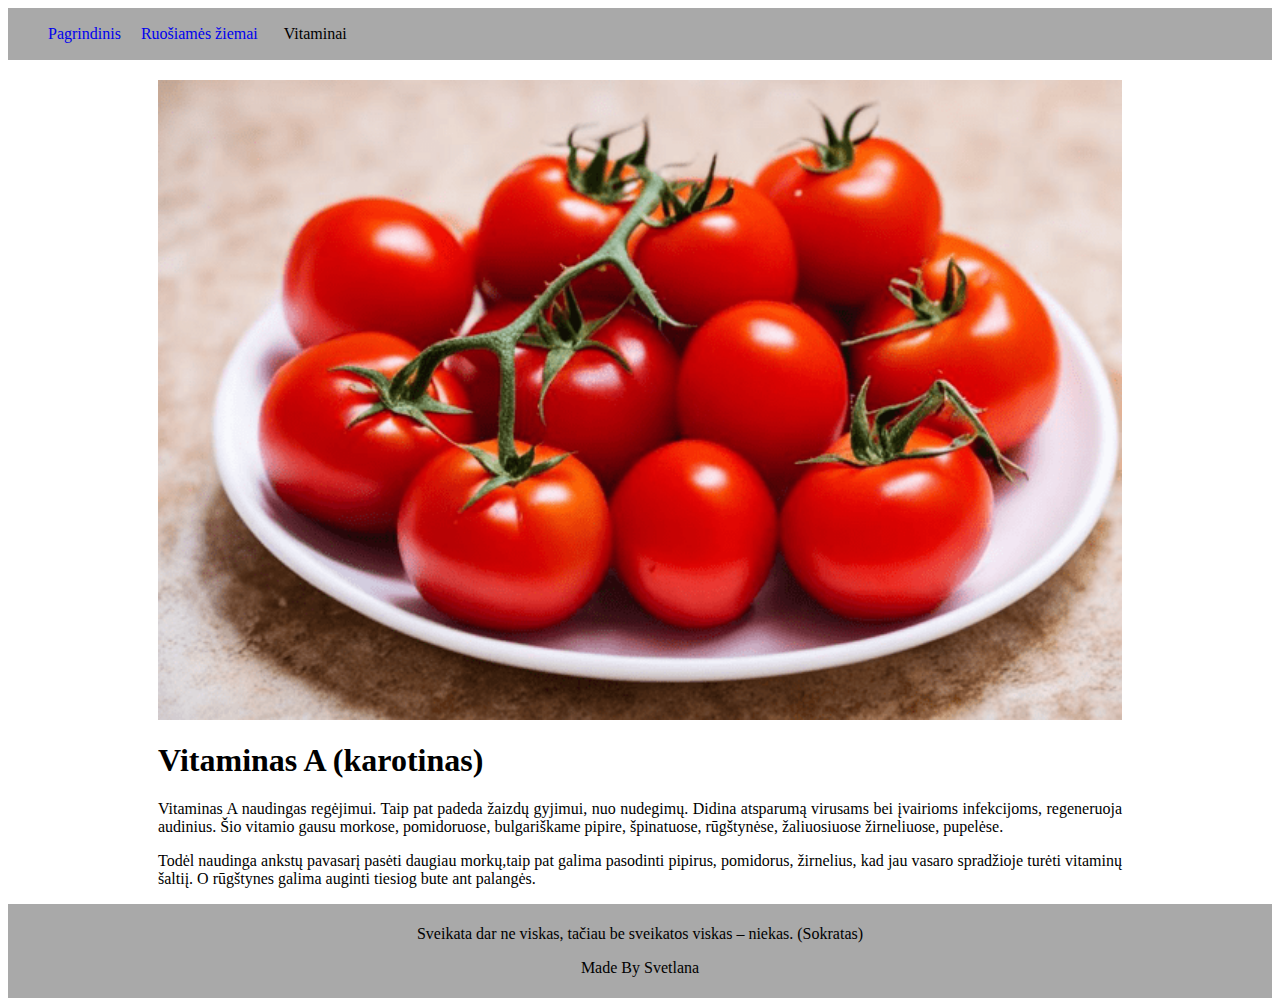
==== vitA.html @ 3708f509 "vit-musu-leksteje" ====
<!DOCTYPE html>
<html lang="en">
  <head>
    <meta charset="UTF-8" />
    <meta name="viewport" content="width=device-width, initial-scale=1.0" />
    <title>Vitaminai mūsų lėkštėje</title>
    <link rel="stylesheet" href="styles.css" />
  </head>
  <body>
  <header class="header">
<nav class="navbar">
    <ul class="main-menu">
        <li> <a href="index.html">Pagrindinis</a></li>
        <li><a href="ziemai.html">Ruošiamės žiemai</a></li>
        <li class="submenu">
           <button class="drop-button"> Vitaminai</button>
                <div class="submenu-cont"> 
                <a href="vitA.html">vit A</a>
                <a href="vitB1.html">vit B1</a>
                <a href="vitB2.html">vit B2</a>
                <a href="vitC.html">vit C</a>
                <a href="vitE.html">vit E</a>
                <a href="vitP.html">vit P</a>
                <a href="vitPP.html">vit PP</a>
                <a href="vitK.html">vit K</a>
                <a href="vitU.html">vit U</a></div>
        
    </ul>
</nav>
  </header>
  <main class="main-vit">
    <div class="container-vit">
    <img class="img-vit"src="vitA.png"></img></div>
    <h1 class="vit-name">Vitaminas A (karotinas)</h1>
<p class="vit-text">Vitaminas A naudingas regėjimui. Taip pat padeda žaizdų gyjimui, nuo nudegimų. Didina atsparumą virusams bei įvairioms infekcijoms, regeneruoja audinius. Šio vitamio gausu morkose, pomidoruose, bulgariškame pipire, špinatuose, rūgštynėse, žaliuosiuose žirneliuose, pupelėse.</p>
<p class="vit-text">Todėl naudinga ankstų pavasarį pasėti daugiau morkų,taip pat galima pasodinti pipirus, pomidorus, žirnelius, kad jau vasaro spradžioje turėti vitaminų šaltiį. O rūgštynes galima auginti tiesiog bute ant palangės.</p>  


</main>
  <footer class="footer">
    <p class="mind">Sveikata dar ne viskas, tačiau be sveikatos  viskas – niekas. (Sokratas)</p>
    <p class="last">  Made By Svetlana </p>  </footer>        
    <script src="scripts.js"></script>
  </body>
  </html>
---- styles.css ----
body {font-family:Cambria, Cochin, Georgia, Times, 'Times New Roman', serif}
.header{display:flex; background-color:darkgrey;}
.main-menu{display:flex; font-size:16px;list-style-type: none; color:black;
    gap:20px; text-decoration:none; align-items:center;}
    a:link { text-decoration: none; }
a:visited { text-decoration: none; color:black;}
a:active { text-decoration: none; }
.slides {width:100%;}
.drop-button {font-family:Cambria, Cochin, Georgia, Times, 'Times New Roman', serif;
  color: black; font-size: 16px; border: none; background-color:darkgrey}
  .submenu {position: relative; display: inline-block;}
  .submenu-cont { display: none;position: absolute;background-color: #f1f1f1;
    min-width: 160px;box-shadow: 0px 8px 16px 0px rgba(0,0,0,0.2);z-index: 1;}
  .submenu-cont a{color: black;padding: 12px 16px;
    text-decoration: none;display: block;}
   .submenu-cont a:hover {background-color: #ddd;}
   .submenu:hover .submenu-cont {display: block;}
     .submenu:hover .drop-button {background-color:lightgrey;}
.pagrindas {display:grid; grid-template-columns: 0.2fr 1fr 0.2fr ; 
    grid-template-rows: repeat (3, auto);
     background-color:rgb(244, 239, 239);
     border:3px; border-color: bisque; text-align:center;}
.slideshow-container {position: relative;}
.mySlides {display: none; }
.prev:hover, .next:hover {background-color: black;}
.img {align-items:center; height:200px; width:100%; height:180px;}
.antraste {grid-area:1/2/2/3;}
.tekstas {grid-area:2/2/3/3;}
.sukis {grid-area:3/2/4/3;}
#form {margin-left:50px;margin-bottom:10px;}
#name {padding:5px; width:156px;margin:5px;}
.big-input {width:250px; height:100px;margin-top:5px;margin-left:6px;}
#send {width:100px;margin-left:60px;}
.footer {background-color:darkgrey;text-align:center;padding:5px; margin-top:10px;}
.mind {margin-left:10px; margin-right:10px;}

.recept{list-style-type: none; }
.recept-cont {color:black;}
a:hover {color:red;} 
.recept-main{text-align:justify; margin-left:150px; margin-right:150px;}
.recept{font-size:20px; }
.main-vit{margin-left:150px; margin-right:150px; text-align:justify;}
.container-vit {display:grid; grid-template-columns: 1fr; grid-template-rows: 1fr;}
.img-vit{display:flex; justify-self:center;margin-top:20px;width:100%;}
.svarbu{color:red;}
#naudinga{margin-top:20px; margin-bottom:10px;}
#taip {cursor:pointer;}
#taip:hover{box-shadow: inset 10px 7px 15px 10px darkgrey;}
#ne {cursor:pointer;}
#ne:hover{box-shadow: inset 10px 7px 15px 10px darkgrey;}

@media (max-width: 755px)
{.vit-name {font-size: 22px; text-align:left;}
.main-vit{margin-left:100px; margin-right:100px;}
.vit-text {font-size: 12px;} 
.img{height:130px;}
.recept-main{margin-left:90px; margin-right:90px;}
#naudinga{font-size:14px;}}

@media (max-width: 500px)
{.vit-name {font-size: 16px;}
.main-vit{margin-left:50px; margin-right:50px;}
.main-menu {font-size:12px;}
.drop-button{font-size:12px;}
.mind {font-size:12px;}
.last {font-size:12px;}
.img{height:70px;}
.antraste{font-size:18px;}
.tekstas{font-size:12px;}
.sukis{font-size:16px;}
.uzklausa{font-size:16px;}
#form{font-size:14px;}
.big-input {width:150px; height:70px;}
#name{width:100px; height:12px;}
#send{width:70px;}
.recept-main{margin-left:50px; margin-right:50px;}
.recept{font-size:14px;}
#marinavimas {font-size:14px;}
#saldymas {font-size:14px;}
#dziovinti {font-size:14px;}
#rauginimas {font-size:14px;}
#terminis {font-size:14px;}
.recept-text{font-size:12px;}
.recept-ul{font-size:12px;}
#naudinga{font-size:12px;}}
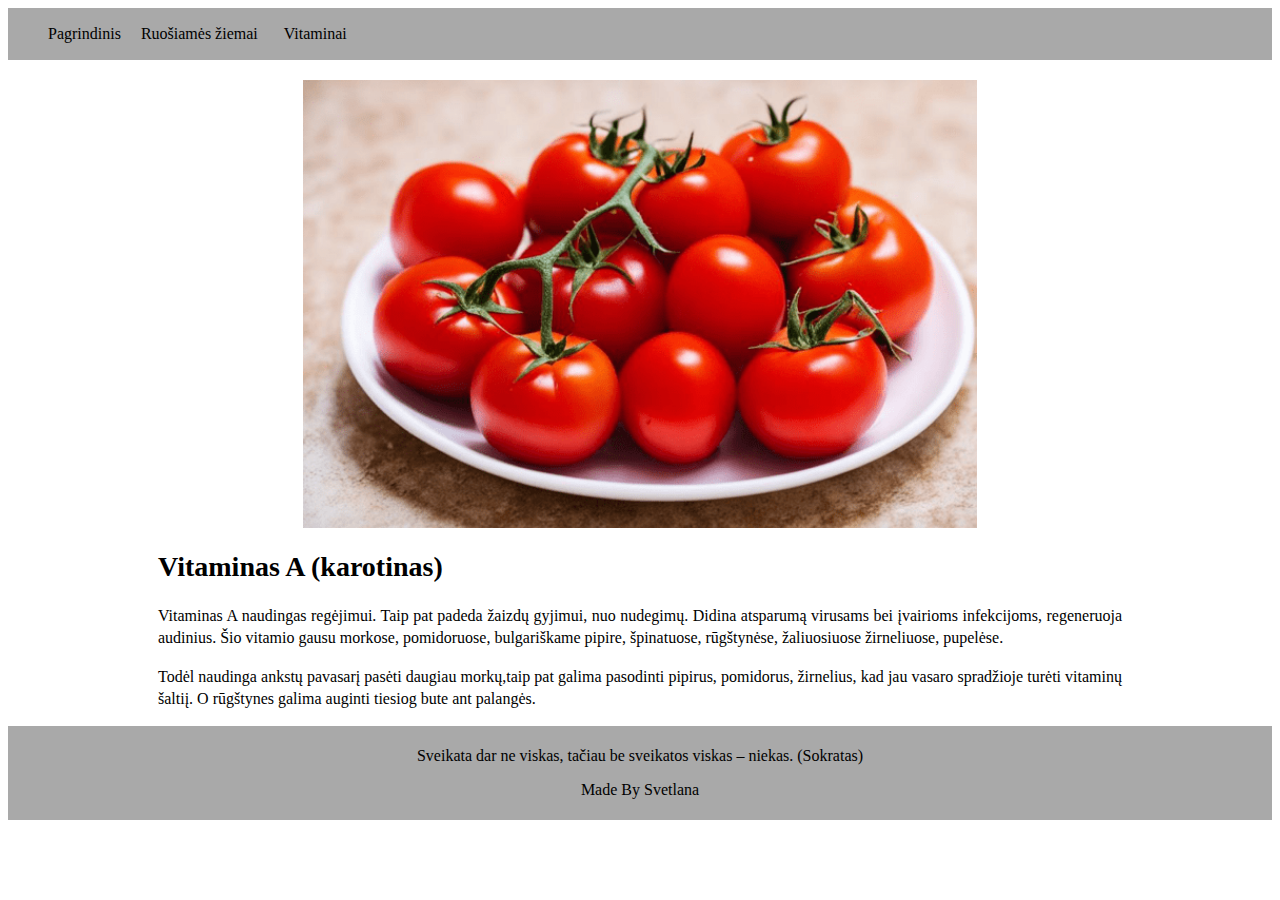
==== commit 06f286d7: "new-js" ====
--- a/vitA.html
+++ b/vitA.html
@@ -38,7 +38,7 @@
 
 </main>
   <footer class="footer">
-    <p class="mind">Sveikata dar ne viskas, tačiau be sveikatos  viskas – niekas. (Sokratas)</p>
+    <p id="mind">Sveikata dar ne viskas, tačiau be sveikatos  viskas – niekas. (Sokratas)</p>
     <p class="last">  Made By Svetlana </p>  </footer>        
     <script src="scripts.js"></script>
   </body>
--- a/styles.css
+++ b/styles.css
@@ -2,9 +2,9 @@
 .header{display:flex; background-color:darkgrey;}
 .main-menu{display:flex; font-size:16px;list-style-type: none; color:black;
     gap:20px; text-decoration:none; align-items:center;}
-    a:link { text-decoration: none; }
+    a:link { text-decoration: none; color:black; }
 a:visited { text-decoration: none; color:black;}
-a:active { text-decoration: none; }
+a:active { text-decoration: none; color:black; }
 .slides {width:100%;}
 .drop-button {font-family:Cambria, Cochin, Georgia, Times, 'Times New Roman', serif;
   color: black; font-size: 16px; border: none; background-color:darkgrey}
@@ -19,29 +19,30 @@
 .pagrindas {display:grid; grid-template-columns: 0.2fr 1fr 0.2fr ; 
     grid-template-rows: repeat (3, auto);
      background-color:rgb(244, 239, 239);
-     border:3px; border-color: bisque; text-align:center;}
-.slideshow-container {position: relative;}
+     border:3px; border-color: bisque; text-align:center; line-height: 1.4;}
+.slideshow-container {position: relative; }
 .mySlides {display: none; }
 .prev:hover, .next:hover {background-color: black;}
 .img {align-items:center; height:200px; width:100%; height:180px;}
-.antraste {grid-area:1/2/2/3;}
+#antraste {grid-area:1/2/2/3;}
 .tekstas {grid-area:2/2/3/3;}
 .sukis {grid-area:3/2/4/3;}
 #form {margin-left:50px;margin-bottom:10px;}
 #name {padding:5px; width:156px;margin:5px;}
 .big-input {width:250px; height:100px;margin-top:5px;margin-left:6px;}
-#send {width:100px;margin-left:60px;}
+#send {width:100px;margin-left:59px;}
 .footer {background-color:darkgrey;text-align:center;padding:5px; margin-top:10px;}
 .mind {margin-left:10px; margin-right:10px;}
 
 .recept{list-style-type: none; }
 .recept-cont {color:black;}
 a:hover {color:red;} 
-.recept-main{text-align:justify; margin-left:150px; margin-right:150px;}
+.recept-main{text-align:justify; margin-left:150px; margin-right:150px; line-height: 1.4;}
 .recept{font-size:20px; }
-.main-vit{margin-left:150px; margin-right:150px; text-align:justify;}
+.main-vit{margin-left:150px; margin-right:150px; text-align:justify; line-height: 1.4;}
 .container-vit {display:grid; grid-template-columns: 1fr; grid-template-rows: 1fr;}
-.img-vit{display:flex; justify-self:center;margin-top:20px;width:100%;}
+.img-vit{display:flex; justify-self:center;margin-top:20px;width:70%;}
+.vit-name{font-size:28px;}
 .svarbu{color:red;}
 #naudinga{margin-top:20px; margin-bottom:10px;}
 #taip {cursor:pointer;}
@@ -49,8 +50,9 @@
 #ne {cursor:pointer;}
 #ne:hover{box-shadow: inset 10px 7px 15px 10px darkgrey;}
 
+
 @media (max-width: 755px)
-{.vit-name {font-size: 22px; text-align:left;}
+{.vit-name {font-size: 18px; text-align:left;}
 .main-vit{margin-left:100px; margin-right:100px;}
 .vit-text {font-size: 12px;} 
 .img{height:130px;}
@@ -65,14 +67,14 @@
 .mind {font-size:12px;}
 .last {font-size:12px;}
 .img{height:70px;}
-.antraste{font-size:18px;}
+#antraste{font-size:18px;}
 .tekstas{font-size:12px;}
 .sukis{font-size:16px;}
 .uzklausa{font-size:16px;}
 #form{font-size:14px;}
 .big-input {width:150px; height:70px;}
 #name{width:100px; height:12px;}
-#send{width:70px;}
+#send{width:70px; margin-left:53px;}
 .recept-main{margin-left:50px; margin-right:50px;}
 .recept{font-size:14px;}
 #marinavimas {font-size:14px;}
